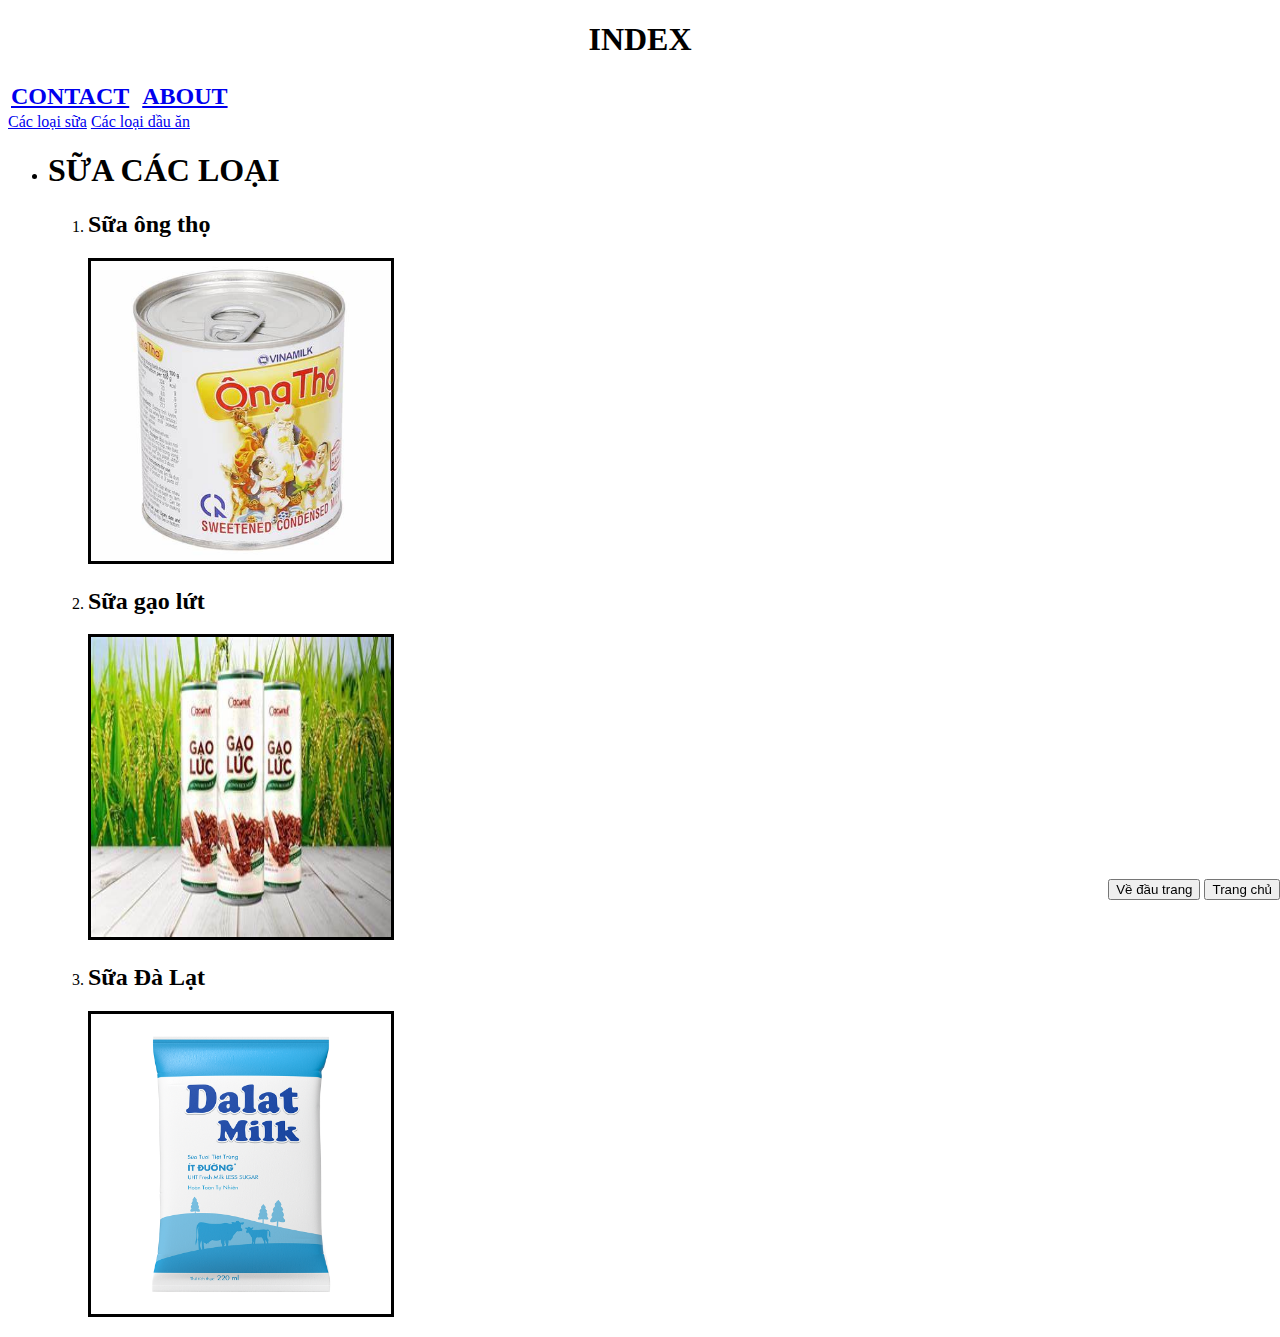
==== linked/Index.html @ 7949ab06 "first commit" ====
<!DOCTYPE html>
<html lang="en">
<head>
    <meta charset="UTF-8">
    <meta http-equiv="X-UA-Compatible" content="IE=edge">
    <meta name="viewport" content="width=device-width, initial-scale=1.0">
    <link rel="stylesheet" href="../stostyle.css">
    <title>Index</title>
</head>
<body>
    <h1 id="dautrang" style="text-align: center;">INDEX</h1>
    <table >
        <th><a href="Contact.html" >CONTACT</a></th>
        <th><a href="About.html" >ABOUT</a></th>
    </table>
            <a href="#milk" >Các loại sữa</a>
            <a href="#oil" >Các loại dầu ăn</a>
    <ul>
        <li><h1>SỮA CÁC LOẠI</h1> 
        <ol>
        <li id="milk">
            <h2> Sữa ông thọ</h2>
            <img src="../hinhanh/hinh01.jpg" alt="Hình 01">
        </li>
        <li id="oil">
            <h2> Sữa gạo lứt</h2>
            <img src="../hinhanh/hinh02.jpg" alt="Hình 02">
        </li>
        <li id="hinh03">
            <h2> Sữa Đà Lạt</h2>
            <img src="../hinhanh/hinh03.png" alt="Hình 03">
        </li>
        </ol>
    </li>
    </ul>
    <div style="position: fixed;bottom: 0;right: 0;"> 
    <a href="#dautrang"><button>Về đầu trang</button></a>
    <a href="../Store.html"><button>Trang chủ</button></a>
    </div>
</body>
</html>
---- stostyle.css ----
th{
    padding-right: 10px;
    font-size:x-large;
}
img{
    height: 300px;
    width: 300px;
    border: solid black;
}
td{
    margin: 10px;
}
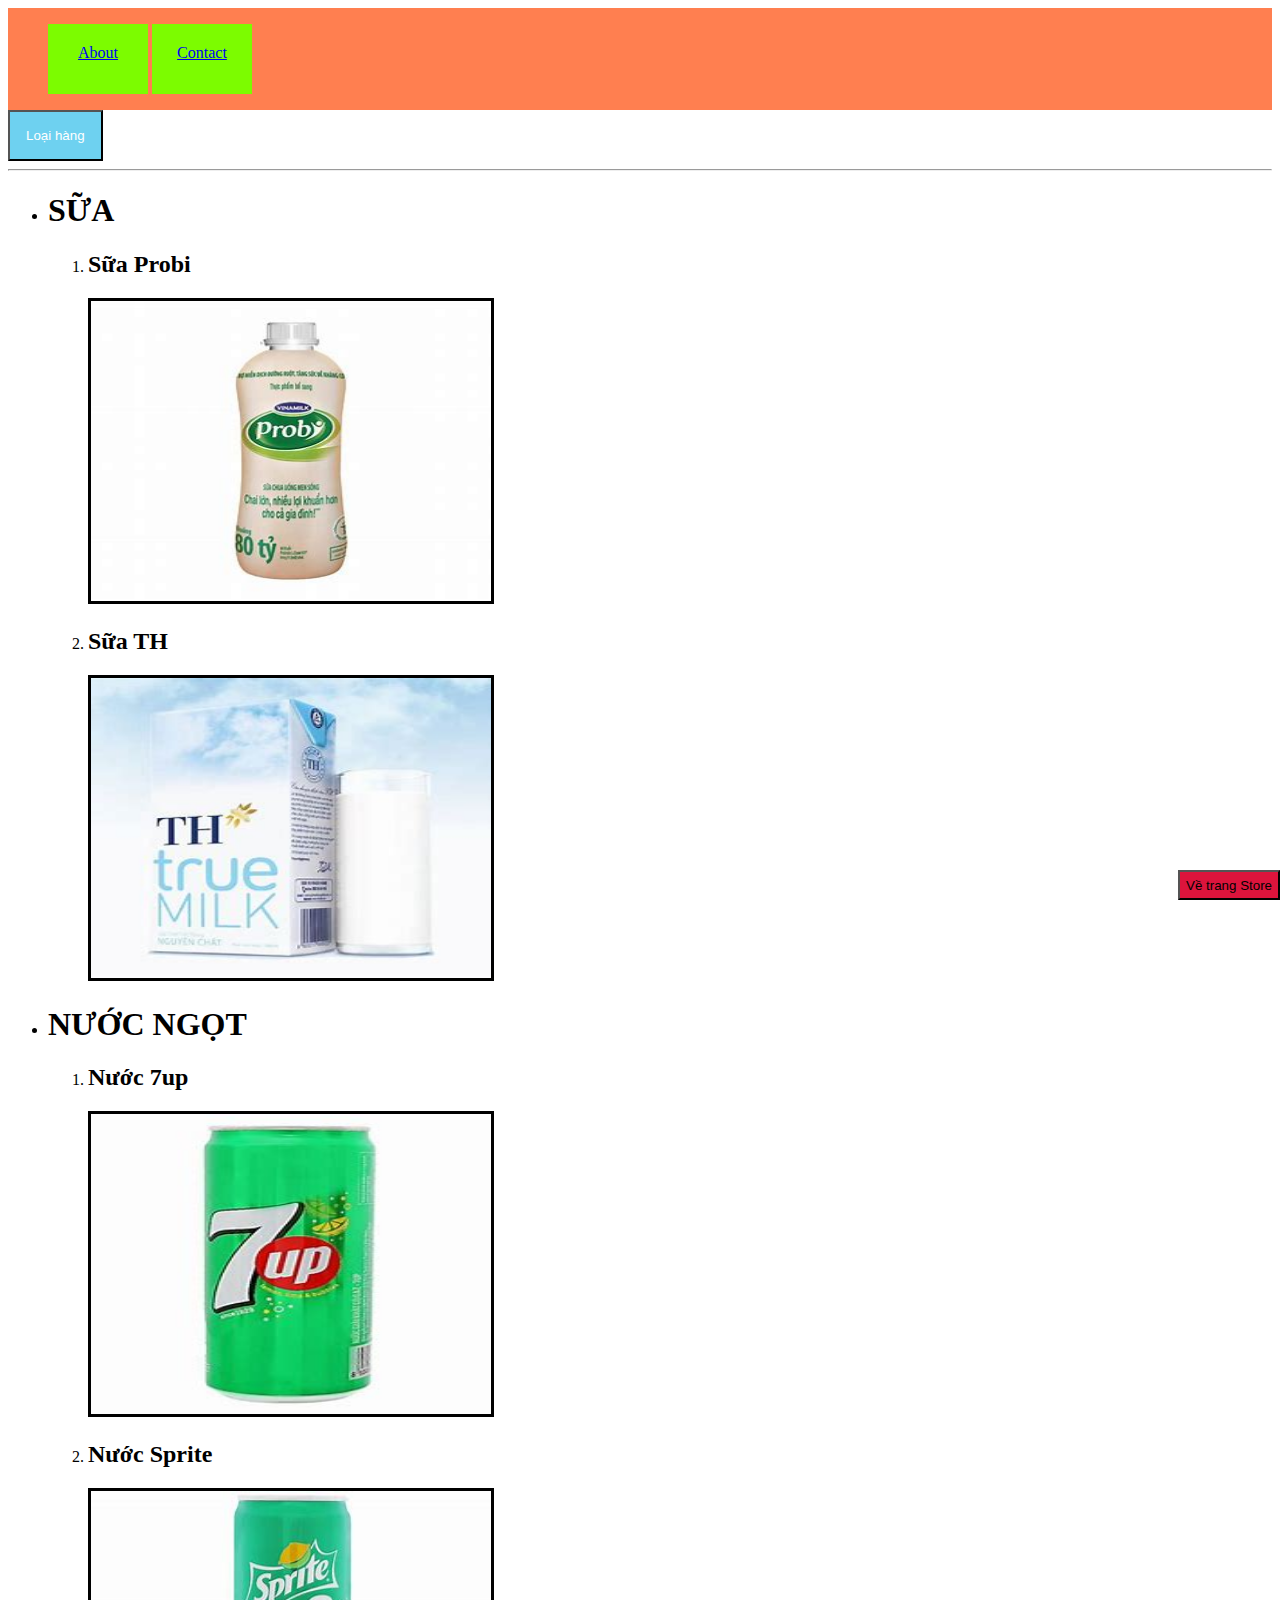
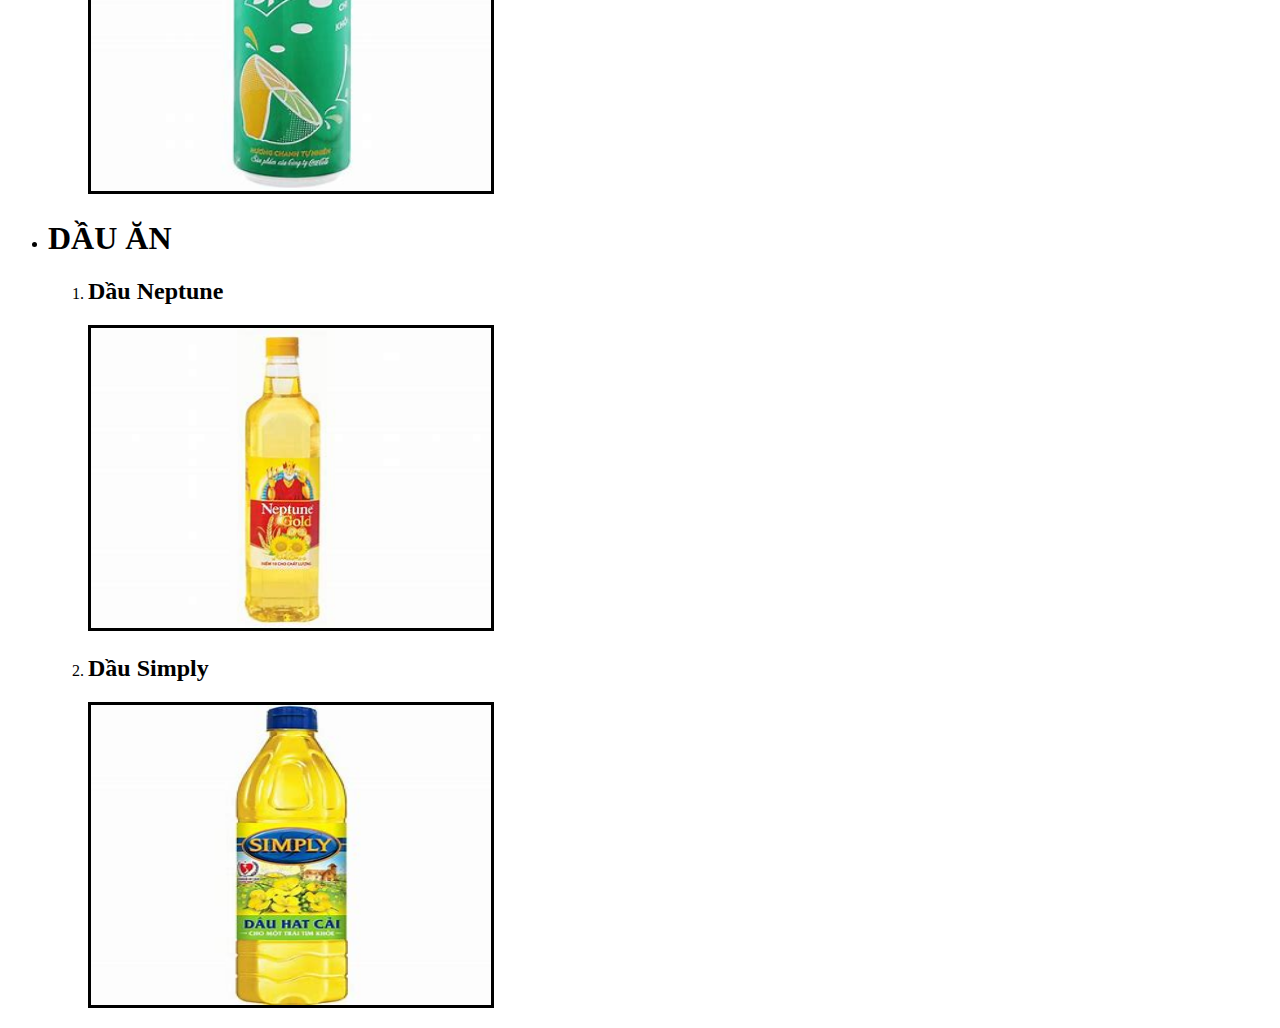
==== commit 34fca84d: "commit file" ====
--- a/linked/Index.html
+++ b/linked/Index.html
@@ -4,38 +4,59 @@
     <meta charset="UTF-8">
     <meta http-equiv="X-UA-Compatible" content="IE=edge">
     <meta name="viewport" content="width=device-width, initial-scale=1.0">
-    <link rel="stylesheet" href="../stostyle.css">
     <title>Index</title>
+    <link rel="stylesheet" href="../style.css">
 </head>
 <body>
-    <h1 id="dautrang" style="text-align: center;">INDEX</h1>
-    <table >
-        <th><a href="Contact.html" >CONTACT</a></th>
-        <th><a href="About.html" >ABOUT</a></th>
-    </table>
-            <a href="#milk" >Các loại sữa</a>
-            <a href="#oil" >Các loại dầu ăn</a>
+    <div class="bg-nav">
+        <nav class="menu">
+            <ul class="list-menu">
+                <li><a href="About.html"  >About</a></th></li>
+                <li><a href="Contact.html"  >Contact</a></th></li>
+            </ul>
+        </nav>
+    </div>
+    <div class="drop-down">
+        <button class="dropdownbtn">Loại hàng</button>
+        <div class="drop-content">
+            <a href="Index.html#milk">Sữa</a>
+            <a href="Index.html#drink">Nước Ngọt</a>
+            <a href="Index.html#oil">Dầu Ăn</a>
+        </div>
+    </div>
+    <hr style="border: 3x crimson;">
     <ul>
-        <li><h1>SỮA CÁC LOẠI</h1> 
-        <ol>
         <li id="milk">
-            <h2> Sữa ông thọ</h2>
-            <img src="../hinhanh/hinh01.jpg" alt="Hình 01">
+            <H1>SỮA</H1><ol>
+                <li>
+                    <h2>Sữa Probi</h2> <img src="../img/hinh03.jpg" alt="hinh">
+                </li>
+                <li>
+                    <h2>Sữa TH</h2> <img src="../img/hinh06.jpg" alt="hinh">
+                </li>
+            </ol>
+        </li>
+        <li id="drink">
+            <h1>NƯỚC NGỌT</h1><ol>
+                <li>
+                    <h2>Nước 7up </h2> <img src="../img/hinh04.jpg" alt="hinh">
+                </li>
+                <li>
+                    <h2>Nước Sprite</h2> <img src="../img/hinh05.jpg" alt="hinh">
+                </li>
+            </ol>
         </li>
         <li id="oil">
-            <h2> Sữa gạo lứt</h2>
-            <img src="../hinhanh/hinh02.jpg" alt="Hình 02">
+            <h1>DẦU ĂN</h1><ol>
+                <li>
+                    <h2>Dầu Neptune</h2> <img src="../img/hinh01.jpg" alt="hinh">
+                </li>
+                <li>
+                    <h2>Dầu Simply</h2> <img src="../img/hinh02.jpg" alt="hinh">
+                </li>
+            </ol>
         </li>
-        <li id="hinh03">
-            <h2> Sữa Đà Lạt</h2>
-            <img src="../hinhanh/hinh03.png" alt="Hình 03">
-        </li>
-        </ol>
-    </li>
     </ul>
-    <div style="position: fixed;bottom: 0;right: 0;"> 
-    <a href="#dautrang"><button>Về đầu trang</button></a>
-    <a href="../Store.html"><button>Trang chủ</button></a>
-    </div>
+    <a href="../Store.html"><button style="position: fixed;bottom: 0;right: 0;height: 30px;background-color: crimson;">Về trang Store</button></a>
 </body>
 </html>--- a/style.css
+++ b/style.css
@@ -0,0 +1,52 @@
+th{
+    font-size: x-large;
+}
+img{
+    border: solid black;
+    height: 300px; width: 400px;
+}
+.bg-nav{
+    background-color: coral;
+}
+.list-menu{
+    display: inline-block;
+}
+.menu > ul > li{
+    float: none;
+    display: inline-block;
+    background-color: lawngreen;
+    width: 100px;height: 50px;
+    text-align: center;
+    padding-top: 20px;
+}
+.dropdownbtn{
+    background-color: rgb(110, 209, 240);
+    color: white;
+    padding: 16px;
+    cursor: pointer;
+}
+.drop-down{
+    position: relative;
+    display: inline-block;
+}
+.drop-content {
+    display: none;
+    position: absolute;
+    background-color: #f9f9f9;
+    min-width: 160px;
+    box-shadow: 0px 8px 16px 0px rgba(0,0,0,0.2);
+    z-index: 1;
+}
+.drop-content a {
+    color: black;
+    padding: 12px 16px;
+    text-decoration: none;
+    display: block;
+}
+.drop-content a:hover {background-color: #da6666}
+.drop-down:hover .drop-content {
+  display: block;
+}
+.drop-down:hover .dropbtn {
+  background-color: #229ff1;
+}